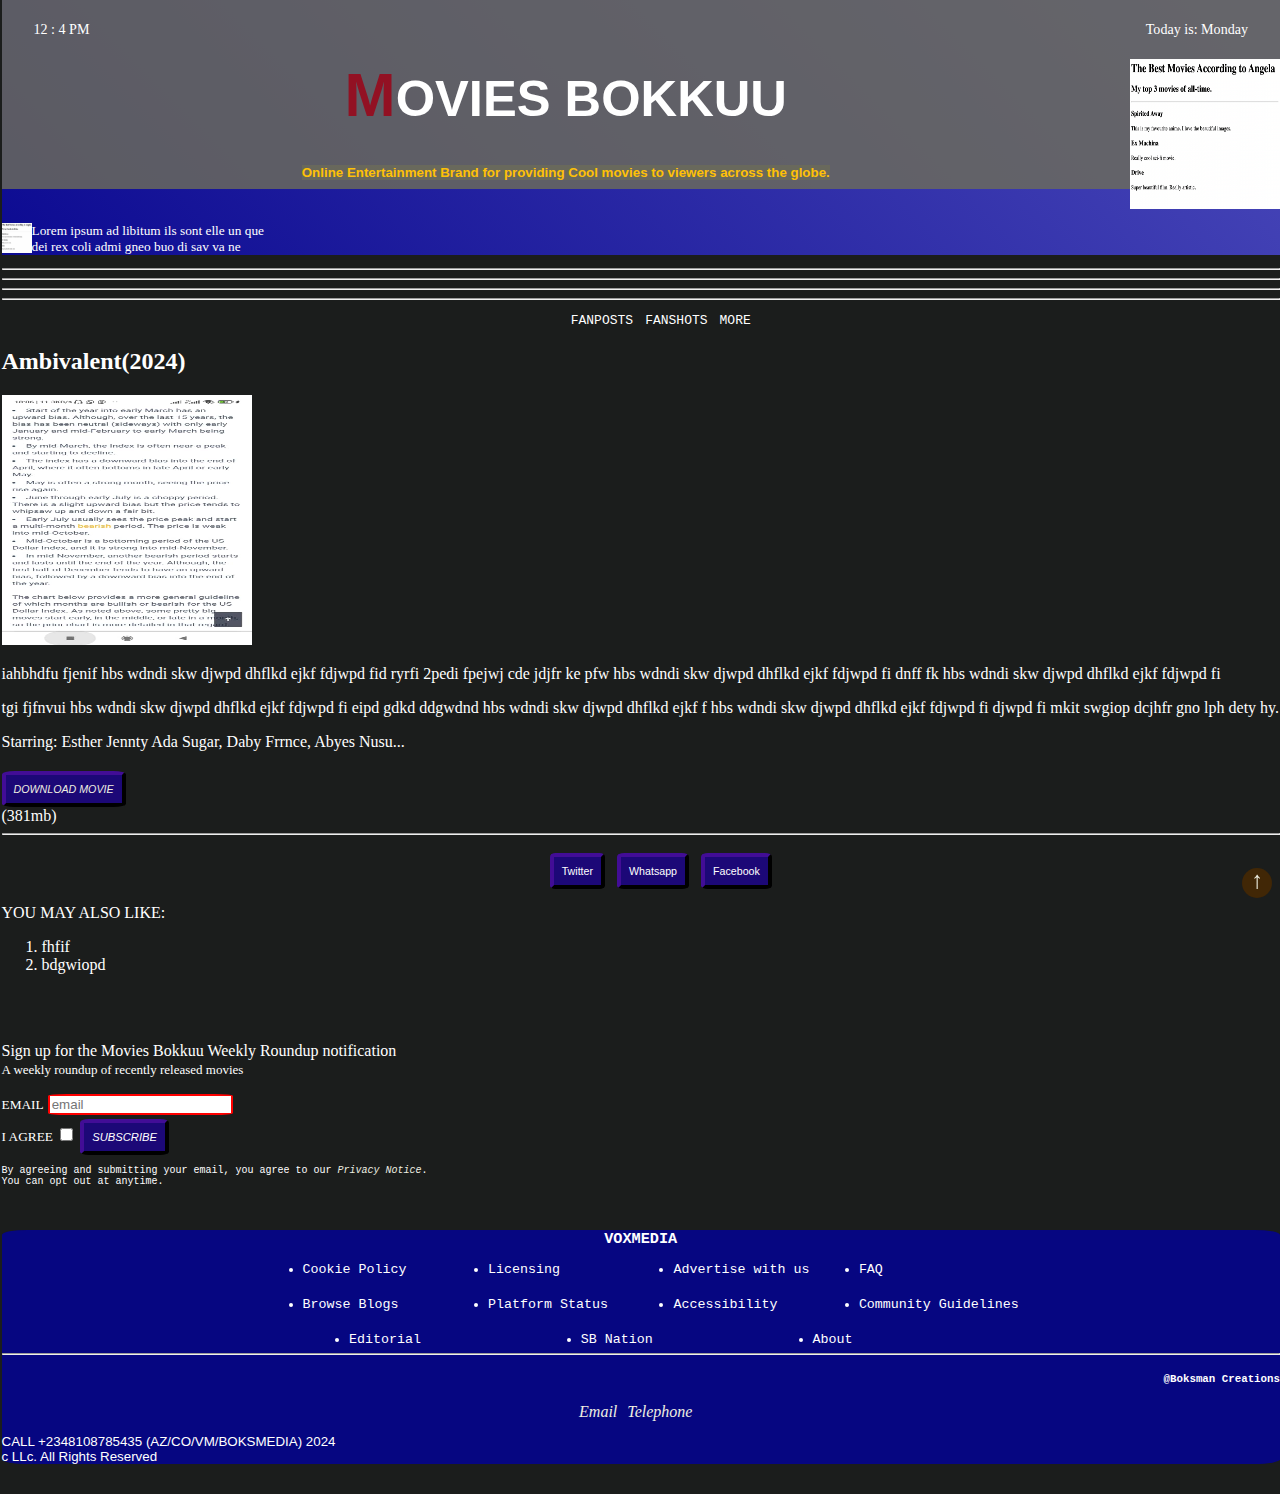
==== Ambivalent(2024).html @ 6222b8ba "Add files via upload" ====
<!DOCTYPE html>
<html lang="en">
<head>
    <meta charset="UTF-8">
    <meta http-equiv="X-UA-Compatible" content="IE=edge">
    <meta name="viewport" content="width=device-width, initial-scale=1.0">
    <meta name="keywords" content="House of Dragon, Rhaenyra, Aegon" />
    <meta name="description" content="House of Dragon Season 2" />
    <link rel="icon" type="image/x-icon" href="./Movie site ext refs/Movies Bokku FAVICON~2.png" />
    <link rel="stylesheet" href="./Movie Site.css">
    <title>Movies Bokkuu-Ambivalent(2024)</title>
    <style>
      
    </style>
</head>
<body>
    <div class="wrap-topmost">
        <div class="topmost">
            <div class="top-icon">
                <span class="time-now">12 : 4 PM</span>
                <span class="date-now">Today is: Monday</span>
            </div>
    
            <img src="./Movie site ext refs/movie-ranking.png" style="width:150px; height:150px" alt="jumping man" />
            <h1>
                MOVIES BOKKUU
                <br/><span class="nearH1">
                Online Entertainment Brand for providing Cool movies to viewers across the globe.</span>
            </h1>
            <img src="./Movie site ext refs/movie-ranking.png" style="float: left; width:30px; height:30px" alt="jumping man" />
            <p class="nearH1">
                Lorem ipsum ad libitum ils sont elle un que <br/>
                dei rex coli admi gneo buo di sav va ne
            </p>
        </div> 
    </div>

    <hr/><hr/><hr/><hr/>
    <ul class="none">
        <li>FANPOSTS</li>
        <li>FANSHOTS</li>
        <li>MORE</li>
    </ul>
 
    <h2>
        Ambivalent(2024)
    </h2>
    <div>
        <img src="./Movie site ext refs/IMG-20220102-WA0001.jpg" />
        <p>
            iahbhdfu fjenif hbs wdndi skw djwpd dhflkd ejkf fdjwpd fid ryrfi 2pedi fpejwj cde jdjfr ke pfw  hbs wdndi skw djwpd dhflkd ejkf fdjwpd fi dnff fk  hbs wdndi skw djwpd dhflkd ejkf fdjwpd fi
        </p>
        <p>
            tgi fjfnvui  hbs wdndi skw djwpd dhflkd ejkf fdjwpd fi eipd gdkd ddgwdnd  hbs wdndi skw djwpd dhflkd ejkf f hbs wdndi skw djwpd dhflkd ejkf fdjwpd fi djwpd fi mkit swgiop dcjhfr gno lph dety hy.
        </p>
        <p>
            Starring: Esther Jennty Ada Sugar, Daby Frrnce, Abyes Nusu...
        </p>
    </div>
    <div>
        <button><a href="https://www.managingmadrid.com">DOWNLOAD MOVIE</a></button><br/>
        (381mb)
    </div>
    <hr/>
    <ul class="none" style="font-size:11pt" >
        <li><button>Twitter</button></li>
        <li><button>Whatsapp</button></li>
        <li><button>Facebook</button></li>
    </ul>
    <header>
        YOU MAY ALSO LIKE:
    </header>
    <ol>
        <li> fhfif </li>
        <li> bdgwiopd </li>
    </ol>

    <br/>
    <div>
        <br/>
        <p>
            Sign up for the Movies Bokkuu Weekly Roundup notification <br/>
            <span style="font-size:small">
                A weekly roundup of recently released movies
            </span>
        </p>
        <form>
           <label for="subscriber'sEmail">EMAIL</label> 
           <input placeholder="email" type="text" accept="email" style="color:brown" required="required" id="subscriber'sEmail"/>
           <br/>
           <label for="I AGREE"> I AGREE </label>
           <input type="checkbox" required="required" value="I AGREE" id="I AGREE"/>
           <button type="submit"><a href="./Movie site ext refs/indexPrice.html">SUBSCRIBE</a></button>
           <p class="nearForm" style="font-family:monospace" >
                By agreeing and submitting your email, you agree to our <a href="../William Blake 2.html">Privacy Notice</a>.<br/> You can opt out at anytime.
           </p>
        </form>
    </div>
    <br/>
    <div class="ToTop">
       <a href="#">&uarr;</a> 
    </div>
    <footer class="mainF">
        <div class="copyright">
            <h3>
                VOXMEDIA
            </h3>
            <ul class="nearFooter">
                <li>Cookie Policy</li>
                <li>Licensing</li>
                <li>Advertise with us</li>
                <li>FAQ</li>
                <li>Browse Blogs</li>
                <li>Platform Status</li>
                <li>Accessibility</li>
                <li>Community Guidelines</li>
                <li>Editorial</li>
                <li>SB Nation</li>
                <li>About</li>
            </ul>
        </div>
        <hr/>
        <div class="copyright">
            <h5 style="text-align: right;">
                @Boksman Creations
            </h5>
            <p class="contact"> <a href="mailto:%20omejedanielkelechi@gmail.com">Email</a> 
                <a href="tel: +2348108785435">Telephone </a> <br>
            </p>
        </div>
        <p class="nearFooter">
            CALL +2348108785435 (AZ/CO/VM/BOKSMEDIA) 2024 <br/>c LLc. All Rights Reserved
        </p>
    </footer>
    
    <script src="./MB more jsFuncs.js"></script>
</body>
</html>
---- Movie Site.css ----
html{background-color: rgb(27, 29, 28);}
*{color:white;}
body{ margin: 0px 0px 0px 1.5px;}

.time-now, .date-now {
  font-size: 0.88rem; 
  color: white;
}

.top-icon {
    display: flex;
    align-items: center;
    justify-content: space-between;
    padding: 1.3rem 2rem;
    background-color: rgba(107, 107, 90, 0.83);
  }
  
.topmost{
    width:100%; height:auto;
    animation: topmostAnim 10s infinite;
    background: linear-gradient(225deg, rgba(90, 88, 236, 0.76),  rgba(7, 4, 185, 0.749))
}
div.wrap-topmost{
    background-image: url("../movies explantion/Movie site ext refs/LMjsCode.png");
    background-size: contain;
}
@keyframes topmostnim {
    0%{ background: linear-gradient(0deg, rgb(90, 88, 236),  rgb(7, 4, 185), rgb(201, 42, 65)); }
    5%{ background: linear-gradient(30deg, rgb(90, 88, 236),  rgb(7, 4, 185), rgb(201, 42, 65)); }
    10%{ background: linear-gradient(45deg, rgb(90, 88, 236),  rgb(7, 4, 185), rgb(201, 42, 65)); }
    15%{ background: linear-gradient(60deg, rgb(90, 88, 236),  rgb(7, 4, 185), rgb(201, 42, 65)); }
    20%{ background: linear-gradient(90deg, rgb(90, 88, 236),  rgb(7, 4, 185), rgb(201, 42, 65)); }
    25%{ background: linear-gradient(120deg, rgb(90, 88, 236),  rgb(7, 4, 185), rgb(201, 42, 65)); }
    30%{ background: linear-gradient(135deg, rgb(90, 88, 236),  rgb(7, 4, 185), rgb(201, 42, 65)); }
    35%{ background: linear-gradient(150deg, rgb(90, 88, 236),  rgb(7, 4, 185), rgb(201, 42, 65)); }
    40%{ background: linear-gradient(180eg, rgb(90, 88, 236),  rgb(7, 4, 185), rgb(201, 42, 65)); }
    50%{ background: linear-gradient(225deg, rgb(90, 88, 236),  rgb(7, 4, 185), rgb(201, 42, 65)); }
    55%{ background: linear-gradient(240deg, rgb(90, 88, 236),  rgb(7, 4, 185), rgb(201, 42, 65)); }
    60%{ background: linear-gradient(270deg, rgb(90, 88, 236),  rgb(7, 4, 185), rgb(201, 42, 65)); }
    65%{ background: linear-gradient(285deg, rgb(90, 88, 236),  rgb(7, 4, 185), rgb(201, 42, 65)); }
    70%{ background: linear-gradient(315deg, rgb(90, 88, 236),  rgb(7, 4, 185), rgb(201, 42, 65)); }
    75%{ background: linear-gradient(330deg, rgb(90, 88, 236),  rgb(7, 4, 185), rgb(201, 42, 65)); }
    80%{ background: linear-gradient(349deg, rgb(90, 88, 236),  rgb(7, 4, 185), rgb(201, 42, 65)); }
    90%{ background: linear-gradient(358deg, rgb(90, 88, 236),  rgb(7, 4, 185), rgb(201, 42, 65)); }
    100%{ background: linear-gradient(0deg, rgb(90, 88, 236),  rgb(7, 4, 185), rgb(201, 42, 65)); }
}
#demo1{
    font-family: 'Courier New', Courier, monospace;
    font-size: 20pt;
    color: goldenrod;
    text-shadow: 2.2px 2px rgb(95, 94, 94);
}
.demo1Animate{
    animation-name: anim1;
    animation-duration: 1.6s;
    animation-iteration-count: infinite;
    display: inline-block;
    border-radius: 5%;
    margin: 30px;
}
@keyframes anim1{
    25%{
        background: linear-gradient( 270deg, rgba(181, 168, 24, 0.75), rgb(210, 186, 234)) ;
        font-weight: bolder;
        color: rgb(213, 185, 26);
    }
    50%{
        background: linear-gradient(90deg, rgb(9,9,9), rgba(205, 192, 51, 0.75));
        color: rgb(218, 189, 24);
    }
    62%{
        font-weight: lighter;
        color: rgb(229, 197, 18);
    }
    75%{
        background: linear-gradient(180deg, rgb(124, 104, 144), rgb(167, 181, 78));
        font-weight: bolder;
        color: yellow;
    }
    100%{
        color: yellow;
        background: linear-gradient(358deg, rgba(181, 168, 24, 0.75), rgb(210, 186, 234))
    }
}
div.topmost>img{
    float: right;
}
h1{margin-top:0px;
    font-size: 38pt;
    text-align: center;
    font-family: 'Segoe UI', Tahoma, Geneva, Verdana, sans-serif;
    background-color: rgba(107, 107, 90, 0.83);
}
h1::first-letter{
    color:rgb(146, 17, 35);
    font-size:46pt;
}
span.nearH1{background-color: rgba(107, 107, 90, 0.83);
    color:rgb(255, 193, 7);
    text-align: center;
    font-size:10pt;
}
p.nearH1{
    font-size:10pt;
    font-family:cursive;
}
a:link, a:visited{
    text-decoration: none;
    font-style: italic;
    color:rgb(238, 238, 225)
}
form button a:link, form button a:visited, form button a:hover{
    font-size: 0.7rem; color:white;
    background-color: rgb(28, 8, 119);
    text-decoration: none;
}
a:hover{
    background-color: rgb(0, 157, 255);
    text-decoration: underline solid rgb(210, 220, 114) 1px;
    color:  rgb(210, 220, 114);
    font-family: 'Courier New', Courier, monospace;
}
input{border-radius:10%;
    border:2px solid red;  
}
button{
    border-radius:10%; border: 4px outset rgb(29, 6, 66);
    background-color: rgb(28, 8, 119);
    padding:8px; margin-top: 4px;
    font-size: 8pt;
}
ul.episodes{
    list-style-type: none;
    text-decoration-style: none;
    text-decoration-color: rgb(18, 18, 18);
} 
ul.episodes a{
    text-decoration-style: none;
    text-decoration-color: rgb(18, 18, 18);
}
ul.episodes a:hover{
    background-color: rgb(255, 255, 255);
    color:rgb(55, 55, 236)
}
ul.episodes>li{
    margin: 5px;
}   
ul.none{ 
    list-style-type: none;
    display:flex; gap: 12px;  
    justify-content:center;
    font-size:small; font-family: 'Courier New', Courier, monospace;
}
img{
    width:250px; height:250px;
}
p.nearForm{
    font-size:x-small;
}
label{
    font-size:10pt;
}
.ToTop{
    width: 30px; height:30px;
    position: fixed;
    bottom:2px; right:8px;
    border-radius:50%;
    background-color: rgb(65, 39, 6);
    color:rgb(6,6,6);
    text-align: center;
    font-size:18pt;
    font-family: monospace;
}
.ToTop a{
    text-decoration-style: none;
}
.boldlist li footer{
    margin-bottom: 25px;
    font-size:10pt; font-weight:lighter;
}
footer.mainF{ border-radius:2%;
    background-color: rgb(6, 6, 129) ;
    width:100%; height:auto;
    font-family:monospace;
}
footer.mainF h3{font-weight:bolder;
    text-align:center;
    margin-bottom: 5px;
}
footer.mainF ul.nearFooter{
    margin-bottom:5px;
    margin-left:20%; margin-right:20%;
    font-size: 10pt;
    display: flex; gap:20px;
    justify-content: space-evenly;
    flex-wrap: wrap;
}
footer.mainF ul.nearFooter>li{ width: 10rem;   height: auto;}

p.nearFooter{
    font-weight: lighter; font-size:10pt;
    font-family: Verdana, Geneva, Tahoma, sans-serif;
}
footer a:link, footer a:visited{
    font-family: cursive;   font-size: 1rem;
    text-decoration: none;
}
footer a:hover{
    font-family: monospace; color: red;
}
footer p.contact{
    display: flex;   gap: 10px; 
    flex-flow: row wrap;   justify-content: center;
}
@media (min-width:850px){
    ul.boldlist{
        display: flex;
        flex-wrap: wrap;
        flex-direction: row;
        gap: 5px;
    }
    ul.boldlist li{
        width: 31%;
    }
}


@media screen  and (max-width:650px){
    body{margin-left: 3%;  margin-right: 3%;}
    div.topmost h1{font-size:  1.2rem;}
    h1::first-letter{ font-size:1.5rem;
    }
    span.nearH1{
        font-size: 0.64rem;;
    }
    div.topmost>img {
        display: none;
    }
    p.nearH1{ font-size: 0.35rem ;}
    footer.mainF, div.wrap-topmost{width: 100vw; 
        margin-left: 0%;    margin-right: 0%;   margin-bottom: 0%;
    }
}
@media screen and (max-width:420px){
    div.topmost h1{font-size:  1.2em;}
    h1::first-letter{ font-size:1.5rem;
    }
    span.nearH1{
        font-size: 0.38rem;
    }
    p.nearH1{ font-size: 0.1rem ;}
    p.nearFooter{font-size: 0.45rem;}
    .boldlist li footer{font-size: 0.2rem}
}
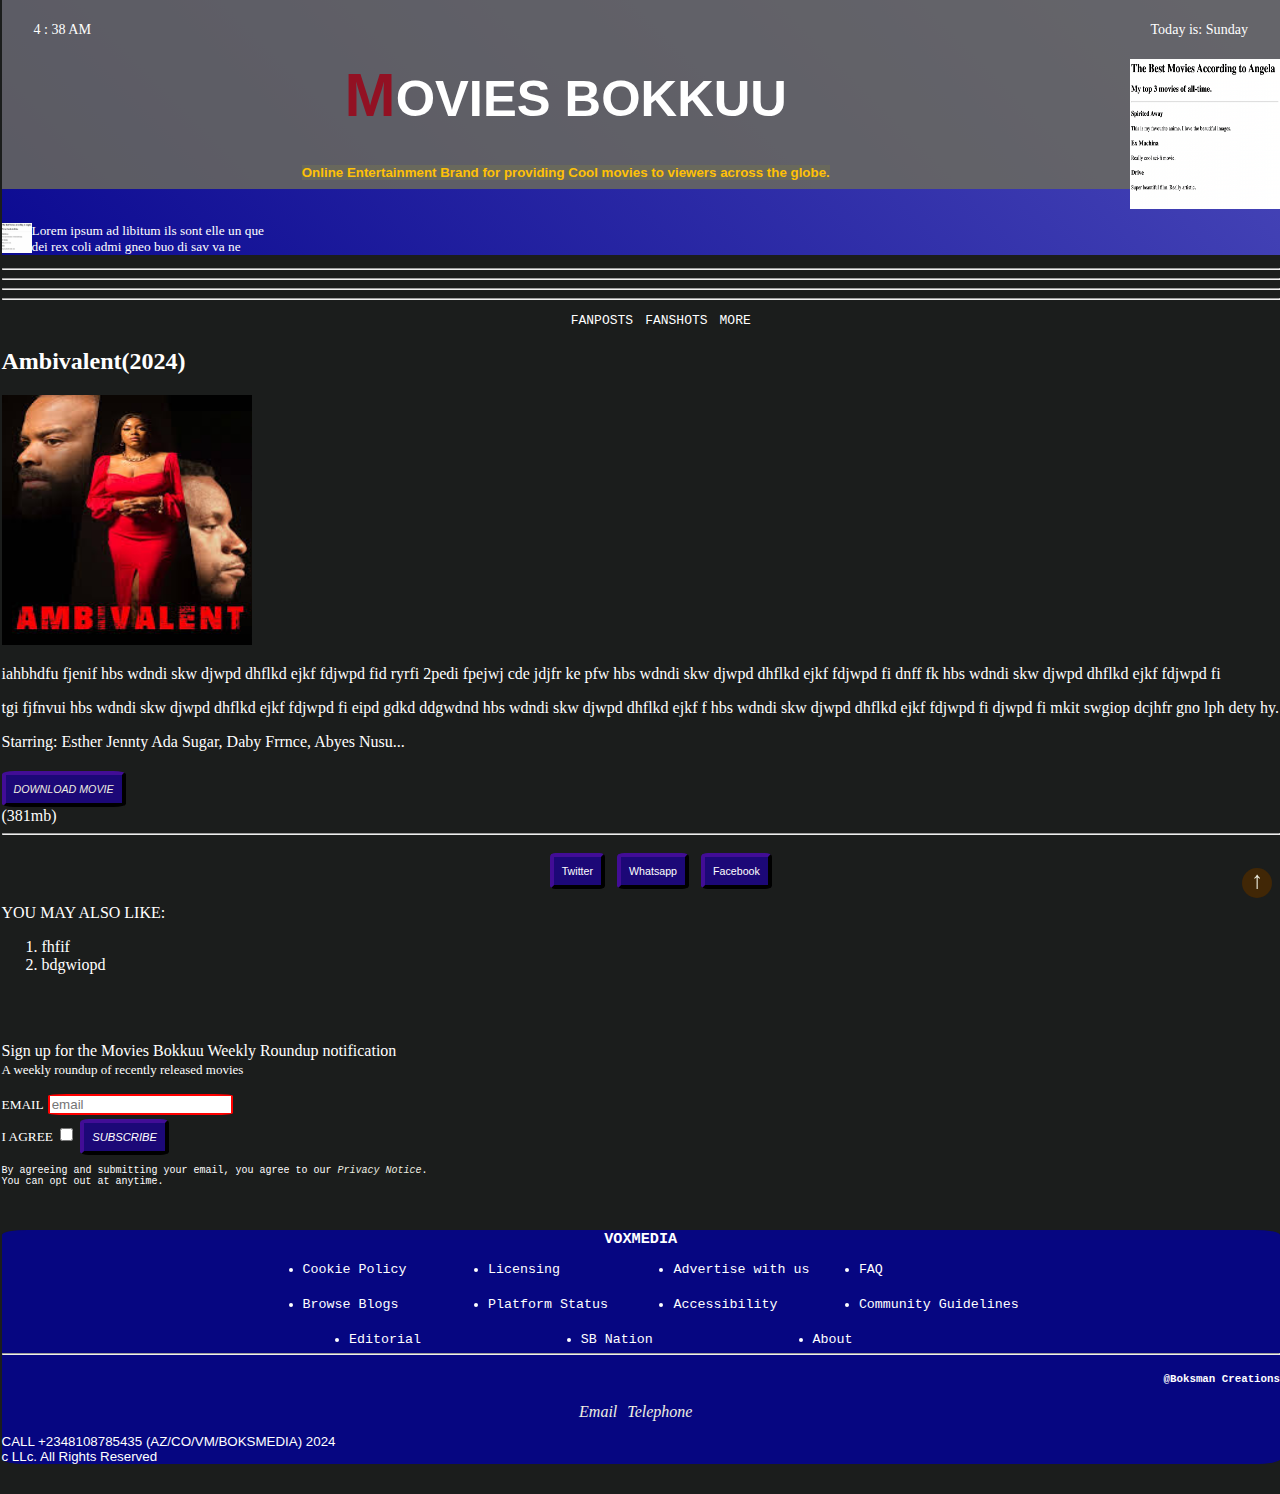
==== commit 91cf055a: "Add files via upload" ====
--- a/Ambivalent(2024).html
+++ b/Ambivalent(2024).html
@@ -7,7 +7,7 @@
     <meta name="keywords" content="House of Dragon, Rhaenyra, Aegon" />
     <meta name="description" content="House of Dragon Season 2" />
     <link rel="icon" type="image/x-icon" href="./Movie site ext refs/Movies Bokku FAVICON~2.png" />
-    <link rel="stylesheet" href="./Movie Site.css">
+    <link rel="stylesheet" href="./Movie Site.css" id="stylesheet" >
     <title>Movies Bokkuu-Ambivalent(2024)</title>
     <style>
       
@@ -46,7 +46,7 @@
         Ambivalent(2024)
     </h2>
     <div>
-        <img src="./Movie site ext refs/IMG-20220102-WA0001.jpg" />
+        <img src="./Movie site ext refs/ambivalentDnld.png" />
         <p>
             iahbhdfu fjenif hbs wdndi skw djwpd dhflkd ejkf fdjwpd fid ryrfi 2pedi fpejwj cde jdjfr ke pfw  hbs wdndi skw djwpd dhflkd ejkf fdjwpd fi dnff fk  hbs wdndi skw djwpd dhflkd ejkf fdjwpd fi
         </p>
@@ -133,6 +133,6 @@
         </p>
     </footer>
     
-    <script src="./MB more jsFuncs.js"></script>
+    <script src="./MB more js&html/MB more jsFuncs.js"></script>
 </body>
 </html>